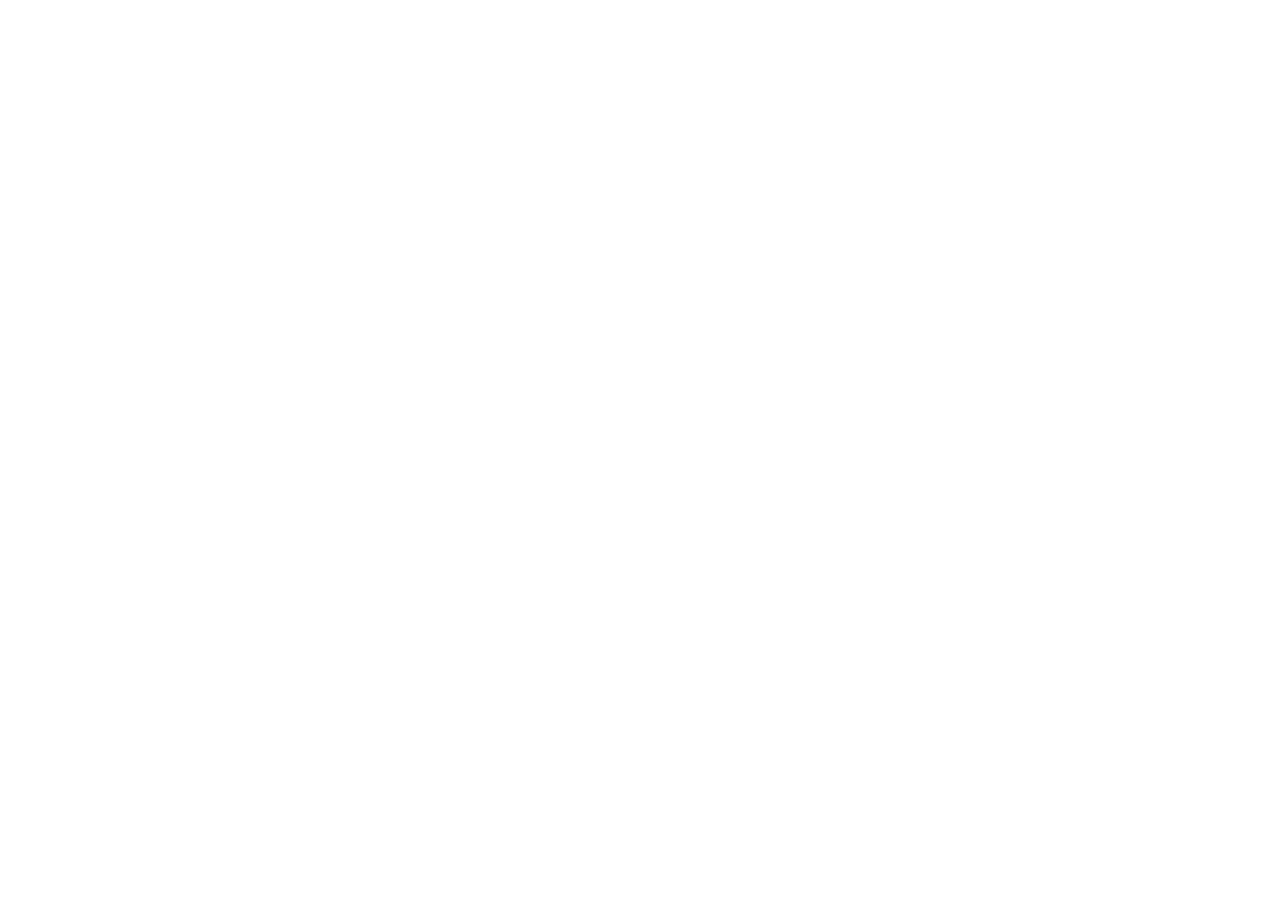
==== index.html @ 46395e87 "Initial Setup" ====
<!DOCTYPE html>
<html lang="en">
<head>
    <meta charset="UTF-8">
    <meta http-equiv="X-UA-Compatible" content="IE=edge">
    <meta name="viewport" content="width=device-width, initial-scale=1.0">
    <title>My Website</title>
</head>
<body>
    
</body>
</html>
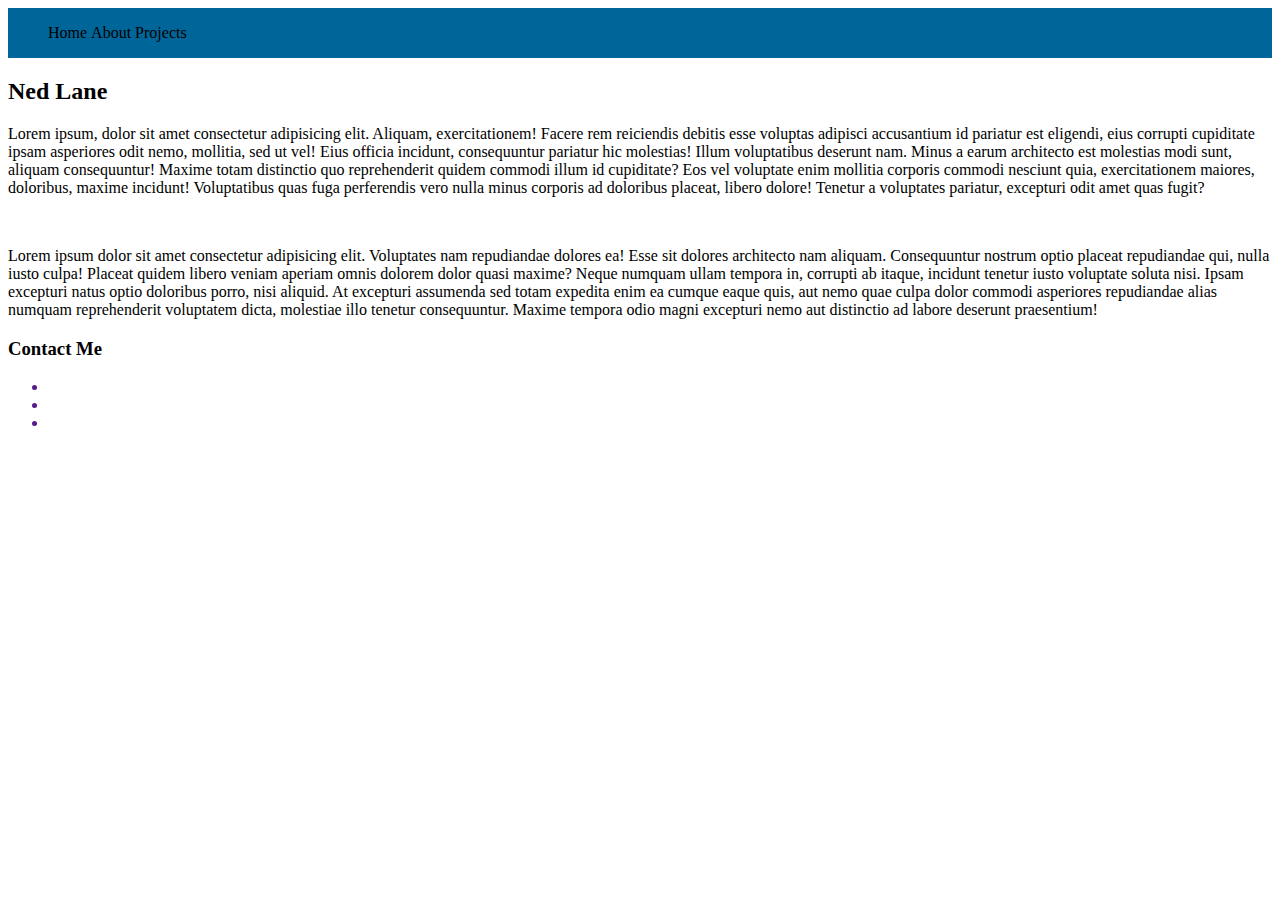
==== commit 595c6f68: "Added homepage content" ====
--- a/index.html
+++ b/index.html
@@ -5,8 +5,37 @@
     <meta http-equiv="X-UA-Compatible" content="IE=edge">
     <meta name="viewport" content="width=device-width, initial-scale=1.0">
     <title>My Website</title>
+    <link rel="stylesheet" href="style.css">
 </head>
 <body>
-    
+   <header class="header">
+       <nav class="navbar">
+           <ul>
+               <li>Home</li>
+               <li>About</li>
+               <li>Projects</li>
+           </ul>
+       </nav>
+   </header>
+   <section>
+       <h2>Ned Lane</h2>
+       <p>Lorem ipsum, dolor sit amet consectetur adipisicing elit. Aliquam, exercitationem! Facere rem reiciendis debitis esse voluptas adipisci accusantium id pariatur est eligendi, eius corrupti cupiditate ipsam asperiores odit nemo, mollitia, sed ut vel! Eius officia incidunt, consequuntur pariatur hic molestias! Illum voluptatibus deserunt nam. Minus a earum architecto est molestias modi sunt, aliquam consequuntur! Maxime totam distinctio quo reprehenderit quidem commodi illum id cupiditate? Eos vel voluptate enim mollitia corporis commodi nesciunt quia, exercitationem maiores, doloribus, maxime incidunt! Voluptatibus quas fuga perferendis vero nulla minus corporis ad doloribus placeat, libero dolore! Tenetur a voluptates pariatur, excepturi odit amet quas fugit?</p>
+       <img src="" alt="">
+       <p>Lorem ipsum dolor sit amet consectetur adipisicing elit. Voluptates nam repudiandae dolores ea! Esse sit dolores architecto nam aliquam. Consequuntur nostrum optio placeat repudiandae qui, nulla iusto culpa! Placeat quidem libero veniam aperiam omnis dolorem dolor quasi maxime? Neque numquam ullam tempora in, corrupti ab itaque, incidunt tenetur iusto voluptate soluta nisi. Ipsam excepturi natus optio doloribus porro, nisi aliquid. At excepturi assumenda sed totam expedita enim ea cumque eaque quis, aut nemo quae culpa dolor commodi asperiores repudiandae alias numquam reprehenderit voluptatem dicta, molestiae illo tenetur consequuntur. Maxime tempora odio magni excepturi nemo aut distinctio ad labore deserunt praesentium!</p>
+   </section>
+   <footer>
+       <h3>Contact Me</h3>
+       <ul>
+           <a href="">
+               <li><img src="" alt=""></li>
+           </a>
+           <a href="">
+               <li><img src="" alt=""></li>
+           </a>
+           <a href="">
+               <li><img src="" alt=""></li>
+           </a>
+       </ul>
+   </footer>
 </body>
 </html>--- a/style.css
+++ b/style.css
@@ -0,0 +1,21 @@
+:root {
+    --maincolour: hsl(200, 100%, 30%)
+}
+
+*,*::before,*::after {
+    box-sizing: border-box;
+}
+
+.navbar ul {
+    list-style: none;
+}
+
+.navbar {
+    display: flex;
+    align-items: flex-start;
+    background-color: var(--maincolour);
+}
+
+.navbar ul li {
+    display: inline-flex;
+}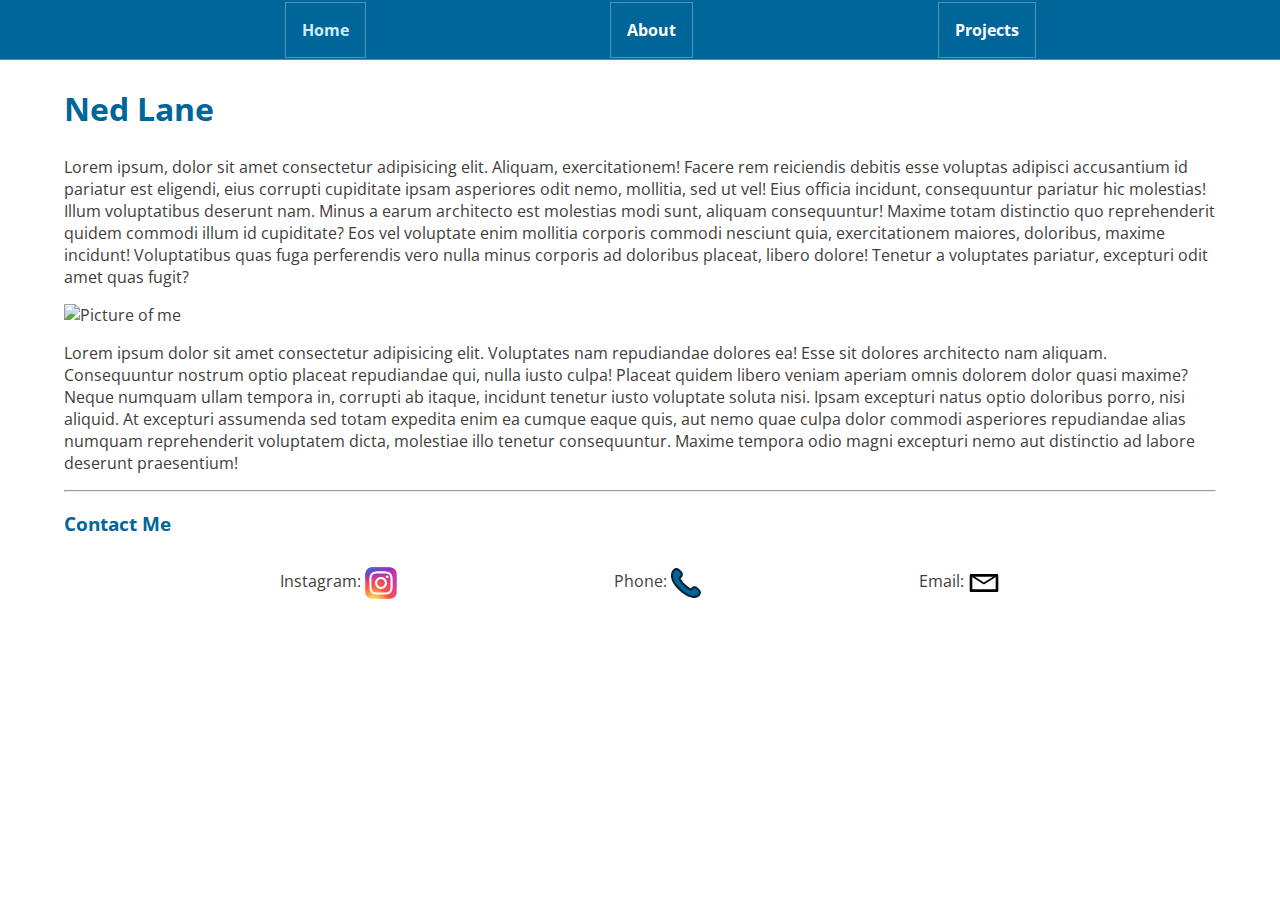
==== commit 2ad9693a: "Finished CSS (homepage) and added SVG contact images" ====
--- a/index.html
+++ b/index.html
@@ -1,41 +1,93 @@
 <!DOCTYPE html>
 <html lang="en">
-<head>
-    <meta charset="UTF-8">
-    <meta http-equiv="X-UA-Compatible" content="IE=edge">
-    <meta name="viewport" content="width=device-width, initial-scale=1.0">
-    <title>My Website</title>
-    <link rel="stylesheet" href="style.css">
-</head>
-<body>
-   <header class="header">
-       <nav class="navbar">
-           <ul>
-               <li>Home</li>
-               <li>About</li>
-               <li>Projects</li>
-           </ul>
-       </nav>
-   </header>
-   <section>
-       <h2>Ned Lane</h2>
-       <p>Lorem ipsum, dolor sit amet consectetur adipisicing elit. Aliquam, exercitationem! Facere rem reiciendis debitis esse voluptas adipisci accusantium id pariatur est eligendi, eius corrupti cupiditate ipsam asperiores odit nemo, mollitia, sed ut vel! Eius officia incidunt, consequuntur pariatur hic molestias! Illum voluptatibus deserunt nam. Minus a earum architecto est molestias modi sunt, aliquam consequuntur! Maxime totam distinctio quo reprehenderit quidem commodi illum id cupiditate? Eos vel voluptate enim mollitia corporis commodi nesciunt quia, exercitationem maiores, doloribus, maxime incidunt! Voluptatibus quas fuga perferendis vero nulla minus corporis ad doloribus placeat, libero dolore! Tenetur a voluptates pariatur, excepturi odit amet quas fugit?</p>
-       <img src="" alt="">
-       <p>Lorem ipsum dolor sit amet consectetur adipisicing elit. Voluptates nam repudiandae dolores ea! Esse sit dolores architecto nam aliquam. Consequuntur nostrum optio placeat repudiandae qui, nulla iusto culpa! Placeat quidem libero veniam aperiam omnis dolorem dolor quasi maxime? Neque numquam ullam tempora in, corrupti ab itaque, incidunt tenetur iusto voluptate soluta nisi. Ipsam excepturi natus optio doloribus porro, nisi aliquid. At excepturi assumenda sed totam expedita enim ea cumque eaque quis, aut nemo quae culpa dolor commodi asperiores repudiandae alias numquam reprehenderit voluptatem dicta, molestiae illo tenetur consequuntur. Maxime tempora odio magni excepturi nemo aut distinctio ad labore deserunt praesentium!</p>
-   </section>
-   <footer>
-       <h3>Contact Me</h3>
-       <ul>
-           <a href="">
-               <li><img src="" alt=""></li>
-           </a>
-           <a href="">
-               <li><img src="" alt=""></li>
-           </a>
-           <a href="">
-               <li><img src="" alt=""></li>
-           </a>
-       </ul>
-   </footer>
-</body>
+    <head>
+        <meta charset="UTF-8">
+        <meta http-equiv="X-UA-Compatible" content="IE=edge">
+        <meta name="viewport" content="width=device-width, initial-scale=1.0">
+        <title>My Website</title>
+        <link rel="stylesheet" href="style.css">
+    </head>
+    <body>
+    <header class="header">
+        <nav class="navbar">
+            <ul>
+                <li class="active"><a href="">Home</a></li>
+                <li><a href="">About</a></li>
+                <li><a href="">Projects</a></li>
+            </ul>
+        </nav>
+    </header>
+    <div class="container">
+            <h2 class="title">Ned Lane</h2>
+            <p>Lorem ipsum, dolor sit amet consectetur adipisicing elit. Aliquam, exercitationem! Facere rem reiciendis debitis esse voluptas adipisci accusantium id pariatur est eligendi, eius corrupti cupiditate ipsam asperiores odit nemo, mollitia, sed ut vel! Eius officia incidunt, consequuntur pariatur hic molestias! Illum voluptatibus deserunt nam. Minus a earum architecto est molestias modi sunt, aliquam consequuntur! Maxime totam distinctio quo reprehenderit quidem commodi illum id cupiditate? Eos vel voluptate enim mollitia corporis commodi nesciunt quia, exercitationem maiores, doloribus, maxime incidunt! Voluptatibus quas fuga perferendis vero nulla minus corporis ad doloribus placeat, libero dolore! Tenetur a voluptates pariatur, excepturi odit amet quas fugit?</p>
+            <img src="" alt="Picture of me">
+            <p>Lorem ipsum dolor sit amet consectetur adipisicing elit. Voluptates nam repudiandae dolores ea! Esse sit dolores architecto nam aliquam. Consequuntur nostrum optio placeat repudiandae qui, nulla iusto culpa! Placeat quidem libero veniam aperiam omnis dolorem dolor quasi maxime? Neque numquam ullam tempora in, corrupti ab itaque, incidunt tenetur iusto voluptate soluta nisi. Ipsam excepturi natus optio doloribus porro, nisi aliquid. At excepturi assumenda sed totam expedita enim ea cumque eaque quis, aut nemo quae culpa dolor commodi asperiores repudiandae alias numquam reprehenderit voluptatem dicta, molestiae illo tenetur consequuntur. Maxime tempora odio magni excepturi nemo aut distinctio ad labore deserunt praesentium!</p>
+            
+            <hr>
+            <footer>
+                <h3 class="text-accent">Contact Me</h3>
+                <ul class="socials">
+                    <a href="https://www.instagram.com/nedlane.06/">
+                        <li>Instagram: <svg xmlns="http://www.w3.org/2000/svg" xmlns:xlink="http://www.w3.org/1999/xlink" viewBox="0 0 132.004 132" class="socials-icon">
+                            <defs>
+                                <linearGradient id="b">
+                                    <stop offset="0" stop-color="#3771c8"/>
+                                    <stop stop-color="#3771c8" offset=".128"/>
+                                    <stop offset="1" stop-color="#60f" stop-opacity="0"/>
+                                </linearGradient>
+                                <linearGradient id="a">
+                                    <stop offset="0" stop-color="#fd5"/>
+                                    <stop offset=".1" stop-color="#fd5"/>
+                                    <stop offset=".5" stop-color="#ff543e"/>
+                                    <stop offset="1" stop-color="#c837ab"/>
+                                </linearGradient>
+                                <radialGradient id="c" cx="158.429" cy="578.088" r="65" xlink:href="#a" gradientUnits="userSpaceOnUse" gradientTransform="matrix(0 -1.98198 1.8439 0 -1031.402 454.004)" fx="158.429" fy="578.088"/>
+                                <radialGradient id="d" cx="147.694" cy="473.455" r="65" xlink:href="#b" gradientUnits="userSpaceOnUse" gradientTransform="matrix(.17394 .86872 -3.5818 .71718 1648.348 -458.493)" fx="147.694" fy="473.455"/>
+                            </defs>
+                            <path fill="url(#c)" d="M65.03 0C37.888 0 29.95.028 28.407.156c-5.57.463-9.036 1.34-12.812 3.22-2.91 1.445-5.205 3.12-7.47 5.468C4 13.126 1.5 18.394.595 24.656c-.44 3.04-.568 3.66-.594 19.188-.01 5.176 0 11.988 0 21.125 0 27.12.03 35.05.16 36.59.45 5.42 1.3 8.83 3.1 12.56 3.44 7.14 10.01 12.5 17.75 14.5 2.68.69 5.64 1.07 9.44 1.25 1.61.07 18.02.12 34.44.12 16.42 0 32.84-.02 34.41-.1 4.4-.207 6.955-.55 9.78-1.28 7.79-2.01 14.24-7.29 17.75-14.53 1.765-3.64 2.66-7.18 3.065-12.317.088-1.12.125-18.977.125-36.81 0-17.836-.04-35.66-.128-36.78-.41-5.22-1.305-8.73-3.127-12.44-1.495-3.037-3.155-5.305-5.565-7.624C116.9 4 111.64 1.5 105.372.596 102.335.157 101.73.027 86.19 0H65.03z" transform="translate(1.004 1)"/>
+                            <path fill="url(#d)" d="M65.03 0C37.888 0 29.95.028 28.407.156c-5.57.463-9.036 1.34-12.812 3.22-2.91 1.445-5.205 3.12-7.47 5.468C4 13.126 1.5 18.394.595 24.656c-.44 3.04-.568 3.66-.594 19.188-.01 5.176 0 11.988 0 21.125 0 27.12.03 35.05.16 36.59.45 5.42 1.3 8.83 3.1 12.56 3.44 7.14 10.01 12.5 17.75 14.5 2.68.69 5.64 1.07 9.44 1.25 1.61.07 18.02.12 34.44.12 16.42 0 32.84-.02 34.41-.1 4.4-.207 6.955-.55 9.78-1.28 7.79-2.01 14.24-7.29 17.75-14.53 1.765-3.64 2.66-7.18 3.065-12.317.088-1.12.125-18.977.125-36.81 0-17.836-.04-35.66-.128-36.78-.41-5.22-1.305-8.73-3.127-12.44-1.495-3.037-3.155-5.305-5.565-7.624C116.9 4 111.64 1.5 105.372.596 102.335.157 101.73.027 86.19 0H65.03z" transform="translate(1.004 1)"/>
+                            <path fill="#fff" d="M66.004 18c-13.036 0-14.672.057-19.792.29-5.11.234-8.598 1.043-11.65 2.23-3.157 1.226-5.835 2.866-8.503 5.535-2.67 2.668-4.31 5.346-5.54 8.502-1.19 3.053-2 6.542-2.23 11.65C18.06 51.327 18 52.964 18 66s.058 14.667.29 19.787c.235 5.11 1.044 8.598 2.23 11.65 1.227 3.157 2.867 5.835 5.536 8.503 2.667 2.67 5.345 4.314 8.5 5.54 3.054 1.187 6.543 1.996 11.652 2.23 5.12.233 6.755.29 19.79.29 13.037 0 14.668-.057 19.788-.29 5.11-.234 8.602-1.043 11.656-2.23 3.156-1.226 5.83-2.87 8.497-5.54 2.67-2.668 4.31-5.346 5.54-8.502 1.18-3.053 1.99-6.542 2.23-11.65.23-5.12.29-6.752.29-19.788 0-13.036-.06-14.672-.29-19.792-.24-5.11-1.05-8.598-2.23-11.65-1.23-3.157-2.87-5.835-5.54-8.503-2.67-2.67-5.34-4.31-8.5-5.535-3.06-1.187-6.55-1.996-11.66-2.23-5.12-.233-6.75-.29-19.79-.29zm-4.306 8.65c1.278-.002 2.704 0 4.306 0 12.816 0 14.335.046 19.396.276 4.68.214 7.22.996 8.912 1.653 2.24.87 3.837 1.91 5.516 3.59 1.68 1.68 2.72 3.28 3.592 5.52.657 1.69 1.44 4.23 1.653 8.91.23 5.06.28 6.58.28 19.39s-.05 14.33-.28 19.39c-.214 4.68-.996 7.22-1.653 8.91-.87 2.24-1.912 3.835-3.592 5.514-1.68 1.68-3.275 2.72-5.516 3.59-1.69.66-4.232 1.44-8.912 1.654-5.06.23-6.58.28-19.396.28-12.817 0-14.336-.05-19.396-.28-4.68-.216-7.22-.998-8.913-1.655-2.24-.87-3.84-1.91-5.52-3.59-1.68-1.68-2.72-3.276-3.592-5.517-.657-1.69-1.44-4.23-1.653-8.91-.23-5.06-.276-6.58-.276-19.398s.046-14.33.276-19.39c.214-4.68.996-7.22 1.653-8.912.87-2.24 1.912-3.84 3.592-5.52 1.68-1.68 3.28-2.72 5.52-3.592 1.692-.66 4.233-1.44 8.913-1.655 4.428-.2 6.144-.26 15.09-.27zm29.928 7.97c-3.18 0-5.76 2.577-5.76 5.758 0 3.18 2.58 5.76 5.76 5.76 3.18 0 5.76-2.58 5.76-5.76 0-3.18-2.58-5.76-5.76-5.76zm-25.622 6.73c-13.613 0-24.65 11.037-24.65 24.65 0 13.613 11.037 24.645 24.65 24.645C79.617 90.645 90.65 79.613 90.65 66S79.616 41.35 66.003 41.35zm0 8.65c8.836 0 16 7.163 16 16 0 8.836-7.164 16-16 16-8.837 0-16-7.164-16-16 0-8.837 7.163-16 16-16z"/>
+                        </svg></li>
+                    </a>
+                    <a href="tel:+61473005455">
+                        <li>Phone: <svg xmlns="http://www.w3.org/2000/svg" xmlns:xlink="http://www.w3.org/1999/xlink" version="1.1" id="Layer_1" x="0px" y="0px" viewBox="0 0 511.999 511.999" style="enable-background:new 0 0 511.999 511.999;" xml:space="preserve" class="socials-icon">
+                            <path class="fill-phone" d="M342.315,337.711l-25.981,25.977c-2.223-1.212-4.625-2.415-7.048-3.777  c-22.302-12.368-66.331-42.73-98.447-74.846c-32.186-32.195-62.665-76.239-75.022-98.541c-1.332-2.344-1.876-3.877-3.088-6.071  l24.371-22.904l2.525-2.525c19.309-19.309,19.309-50.613,0-69.923l-38.077-38.076c-19.416-19.416-50.935-19.291-70.197,0.278  l-10.149,10.31c-6.61,8.452-12.216,18.284-16.321,28.768c-3.795,10.015-6.223,19.601-7.274,29.146  c-9.274,76.667,25.755,146.747,120.809,241.84c131.435,131.395,236.67,122.286,241.246,121.774  c9.934-1.172,20.155-4.323,29.86-8.077c10.405-4.066,20.321-9.756,28.733-16.366l10.315-10.142  c19.587-19.259,19.719-50.793,0.295-70.216l-36.63-36.63C392.927,318.405,361.624,318.405,342.315,337.711z"/>
+                            <g>
+                                <path class="outline-phone" d="M372.047,495.597c-0.003,0-0.005,0-0.006,0c-27.727,0-127.338-9.149-245.036-126.81   C28.013,269.755-8.332,195.837,1.571,113.681c1.196-10.789,3.884-21.59,8.218-33.02c0.021-0.053,0.042-0.108,0.063-0.163   c4.615-11.79,11.061-23.141,18.636-32.83c0.378-0.483,0.781-0.943,1.211-1.379l10.149-10.31   c12.426-12.625,29.025-19.577,46.741-19.577c17.519,0,33.987,6.822,46.374,19.207l38.076,38.077   c12.386,12.387,19.209,28.857,19.209,46.375s-6.822,33.987-19.209,46.375l-2.526,2.525c-0.118,0.116-0.236,0.234-0.357,0.347   l-15.335,14.412c12.583,21.277,39.75,60.234,69.435,89.929c30.105,30.105,70.192,57.821,91.219,70.069l17.427-17.425   c12.387-12.386,28.856-19.206,46.373-19.206c17.519,0,33.987,6.822,46.374,19.207l36.631,36.63   c12.462,12.463,19.283,29.03,19.207,46.654c-0.074,17.621-7.036,34.131-19.601,46.486l-10.315,10.14   c-0.426,0.42-0.875,0.814-1.345,1.183c-9.737,7.65-21.09,14.119-32.831,18.709c-12.728,4.925-23.782,7.887-33.843,9.073   C380.589,495.282,377.361,495.597,372.047,495.597z M39.945,92.186c-3.348,8.847-5.406,17.062-6.292,25.111   c-0.006,0.057-0.013,0.113-0.019,0.169c-8.602,71.12,25.064,137.317,116.2,228.494   c108.922,108.886,197.619,117.353,222.208,117.353c0.002,0,0.003,0,0.005,0c3.81,0,5.814-0.21,5.834-0.211   c7.222-0.852,15.701-3.175,25.816-7.09c8.513-3.327,16.776-7.982,23.906-13.477l9.65-9.487c6.381-6.274,9.914-14.655,9.953-23.603   c0.039-8.949-3.425-17.361-9.753-23.688l-36.63-36.63c-6.289-6.289-14.652-9.753-23.546-9.753c-8.894,0-17.256,3.464-23.545,9.751   l-25.981,25.977c-5.062,5.065-12.854,6.184-19.14,2.759c-0.846-0.462-1.719-0.92-2.61-1.388c-1.508-0.794-3.059-1.613-4.618-2.489   c-22.018-12.21-67.425-42.977-101.953-77.504c-34.51-34.521-65.944-80.886-77.69-102.065c-0.969-1.711-1.63-3.098-2.165-4.216   c-0.294-0.615-0.578-1.228-0.972-1.939c-3.567-6.458-2.303-14.515,3.073-19.569l24.187-22.734l2.349-2.347   c6.287-6.289,9.751-14.651,9.751-23.545c0-8.896-3.464-17.256-9.753-23.546l-38.077-38.077c-6.289-6.289-14.651-9.753-23.545-9.753   c-8.994,0-17.424,3.53-23.734,9.939l-9.477,9.627C47.955,75.333,43.321,83.587,39.945,92.186z"/>
+                            </g>
+                            </svg></li>
+                    </a>
+                    <a href="mailto:nedlane06@icloud.com">
+                        <li>Email: <svg xmlns:inkscape="http://www.inkscape.org/namespaces/inkscape" xmlns:rdf="http://www.w3.org/1999/02/22-rdf-syntax-ns#" xmlns="http://www.w3.org/2000/svg" xmlns:dc="http://purl.org/dc/elements/1.1/" xmlns:ns1="http://sozi.baierouge.fr" xmlns:cc="http://web.resource.org/cc/" xmlns:xlink="http://www.w3.org/1999/xlink" xmlns:sodipodi="http://sodipodi.sourceforge.net/DTD/sodipodi-0.dtd" id="svg1" sodipodi:docname="xfmail.svg" viewBox="0 0 60 60" sodipodi:version="0.32" _SVGFile__filename="oldscale/apps/xfmail.svg" version="1.0" y="0" x="0" inkscape:version="0.40pre4" sodipodi:docbase="/home/danny/work/flat/SVG/mono/scalable/apps" class="socials-icon">
+                            <sodipodi:namedview id="base" bordercolor="#666666" inkscape:pageshadow="2" inkscape:window-y="0" pagecolor="#ffffff" inkscape:window-height="699" inkscape:zoom="8.4949754" inkscape:window-x="0" borderopacity="1.0" inkscape:current-layer="svg1" inkscape:cx="38.709657" inkscape:cy="16.647159" inkscape:window-width="1024" inkscape:pageopacity="0.0"/>
+                            <path id="path1721" style="stroke-linejoin:round;stroke:#ffffff;stroke-linecap:round;stroke-width:10;fill:none" d="m5.6238 15.659h48.752v28.682h-48.752l-0.0002-28.682z"/>
+                            <g id="g1717" transform="matrix(.94142 0 0 .93932 1.3731 1.2806)">
+                              <path id="path589" style="stroke-linejoin:round;fill-rule:evenodd;stroke:#000000;stroke-linecap:round;stroke-width:30.501;fill:#ffffff" d="m69.819 119.6h303.75v171.31h-303.75l-0.001-171.31z" transform="matrix(.17049 0 0 .17824 -7.3882 -6.0097)"/>
+                              <path id="path590" style="stroke-linejoin:round;stroke:#000000;stroke-linecap:round;stroke-width:19.063;fill:none" transform="matrix(.17049 0 0 .17824 -7.3882 -6.0097)" d="m69.819 119.6l150.12 90.41 153.63-90.41"/>
+                            </g>
+                            <metadata>
+                              <rdf:RDF>
+                                <cc:Work>
+                                  <dc:format>image/svg+xml</dc:format>
+                                  <dc:type rdf:resource="http://purl.org/dc/dcmitype/StillImage"/>
+                                  <cc:license rdf:resource="http://creativecommons.org/licenses/publicdomain/"/>
+                                  <dc:publisher>
+                                    <cc:Agent rdf:about="http://openclipart.org/">
+                                      <dc:title>Openclipart</dc:title>
+                                    </cc:Agent>
+                                  </dc:publisher>
+                                </cc:Work>
+                                <cc:License rdf:about="http://creativecommons.org/licenses/publicdomain/">
+                                  <cc:permits rdf:resource="http://creativecommons.org/ns#Reproduction"/>
+                                  <cc:permits rdf:resource="http://creativecommons.org/ns#Distribution"/>
+                                  <cc:permits rdf:resource="http://creativecommons.org/ns#DerivativeWorks"/>
+                                </cc:License>
+                              </rdf:RDF>
+                            </metadata>
+                          </svg></li>
+                    </a>
+                </ul>
+            </footer>
+        </div>
+    </body>
 </html>--- a/style.css
+++ b/style.css
@@ -1,21 +1,100 @@
+@import url('https://fonts.googleapis.com/css2?family=Open+Sans:wght@300;400;700&display=swap');
+
 :root {
-    --maincolour: hsl(200, 100%, 30%)
+    --hue: 200;
+    --maincolour: hsl(var(--hue), 100%, 30%);
+    --transgray: rgba(255, 255, 255, .3);
+}
+
+html, body {
+    margin: 0;
+    padding: 0;
 }
 
 *,*::before,*::after {
     box-sizing: border-box;
+    font-family: 'Open Sans', sans-serif;
+    color: rgb(63, 60, 60);
 }
 
 .navbar ul {
     list-style: none;
+    margin: 0;
+    display: flex;
+    justify-content: space-evenly;
+    align-items: center;
+}
+
+.navbar li {
+    display: inline-flex;
+    padding: 1rem;
+    margin: 0.1rem 0;
+    border: 1px solid var(--transgray);
+}
+
+
+.navbar a {
+    text-decoration: none;
+    color: white;
+}
+
+.navbar li:hover {
+    background-color: var(--transgray);
 }
 
 .navbar {
-    display: flex;
-    align-items: flex-start;
-    background-color: var(--maincolour);
+    text-align: center;
+    font-weight: 700;
+    border-bottom: 1px solid var(--transgray);
 }
 
-.navbar ul li {
+.header {
+    background-color: var(--maincolour);
+    position: sticky;
+    top: 0;
+    left: 0;
+}
+
+.navbar .active a {
+    color: hsl(var(--hue), 100%, 90%);
+}
+
+.container {
+    margin: 0 5vw;
+}
+
+.title {
+    color: var(--maincolour);
+    font-size: 2em;
+}
+
+.text-accent {
+    color: var(--maincolour);
+}
+
+.socials {
+    list-style: none;
+    display: flex;
+    justify-content: space-evenly;
+    align-items: center;
+    padding: 0;
+}
+
+.socials a {
+    text-decoration: none;
     display: inline-flex;
+}
+
+.socials-icon {
+    width: 2em;
+    height: 2em;
+    transform: translateY(0.75em);
+}
+
+.fill-phone {
+    fill:hsl(var(--hue), 100%, 30%)
+}
+
+.outline-phone {
+    fill: hsl(var(--hue), 100%, 10%);
 }